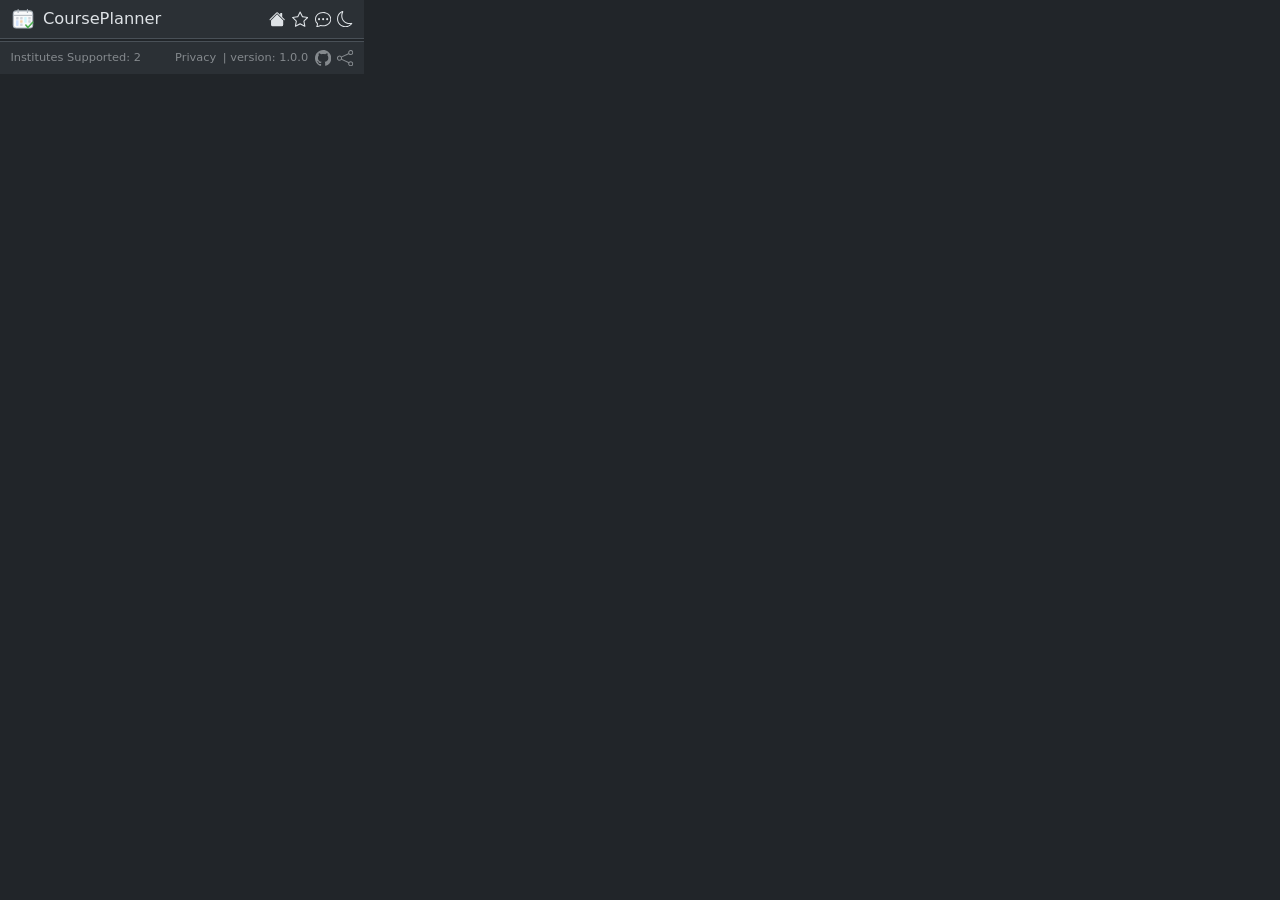
==== src/popup/popup.html @ 6f5da154 "Initial commit" ====
<!DOCTYPE html>
<html lang="en" data-bs-theme="dark">

<head>
  <meta charset="UTF-8">
  <title>CoursePlanner</title>
  <link rel="stylesheet" href="../assets/css/bootstrap.min.css" />
  <link rel="stylesheet" href="../assets/css/bi.css" />
  <link rel="stylesheet" href="../pages/ref/site.css" />
  <link rel="stylesheet" href="popup.css" />
  <script type="module" src="popup.js" defer></script>
</head>

<body>
  <div class="my-container">
    <div class="my-header bg-body-tertiary border-bottom">
      <div class="logo"></div>
      <div class="fs-5 me-auto">CoursePlanner</div>

      <a class="icon-sm" href="#" title="Home" id="aHome" data-page="divHome">
        <svg class="bi"><use href="#house-fill"></use></svg>
      </a>
      <a class="icon-sm" href="#" title="Favorites" id="aFavs" data-page="divFavs">
        <svg class="bi"><use href="#star"></use></svg>
      </a>
      <a class="icon-sm d-none" href="#" title="Settings" id="aSettings" data-page="divSettings">
        <svg class="bi"><use href="#gear"></use></svg>
      </a>
      <a class="icon-sm" href="#" title="Feedback" id="aFeedback" data-page="divFeedback">
        <svg class="bi"><use href="#feedback"></use></svg>
      </a>
      <a class="icon-sm" href="#" title="Dark/Light/Auto" id="aTheme">
        <svg class="bi"><use href="#dark"></use></svg>
      </a>
    </div>

    <div class="my-content d-none" id="divHome">
      <div class="info-container">
        <div class="d-none" id="divInfoNotSupported">
          <div class="info fs-3">This website is not supported yet.</div>
          <a id="aInsts" class="link-normal supported-link" href="#" data-page="divInsts">Explore the supported list</a>
        </div>
        <div class="d-none" id="divInfoNotFound">
          <div class="info fs-3">This website is in the supported list. <br>But no courses found.</div>
          <a id="aFeedback" class="btn btn-warning" data-page="divFeedback">Report Issue</a>
        </div>
        <div class="d-none" id="divInfoFound">
          <div class="info fs-3">$2 sections of $1 courses found.</div>
          <a id="aOpenPlanner" class="btn btn-primary">Open Planner</a>
        </div>
      </div>
      <div class="history-container">
        <div class="history-title border-bottom">
          <span>History</span>
          <a class="link-normal" href="#" id="aHistClear">clear</a>
        </div>
        <div class="history-list">
        </div>
      </div>
    </div>

    <div class="my-content d-none" id="divFavs">
      <div class="favs-list">
      </div>
    </div>

    <div class="my-content d-none" id="divSettings">
      <div class="settings-container">
        <div class="settings-title border-bottom">
          <span>Settings</span>
        </div>
        <div class="settings-list d-none">
          <div class="settings-item">
            <div class="settings-item-name">Theme</div>
            <select id="selTheme" class="form-select form-select-sm w-auto">
              <option value="light">Light</option>
              <option value="dark">Dark</option>
              <option value="auto">Auto</option>
            </select>
          </div>
          <div class="settings-item">
            <a class="settings-item-name" href="#">2024 Fall 2</a>
            <a class="settings-item-remove icon-xs" href="#" title="remove"><svg class="bi"><use href="#x-lg"></use></svg></a>
          </div>
        </div>
      </div>
    </div>
    
    <div class="my-content d-none" id="divFeedback">
      <div class="info fs-3">Feedback & Report</div>
      <form class="feedback-form">
        <div class="mb-3">
          <label class="form-label d-none">Content:</label>
          <textarea class="form-control" id="txtFeedbackContent" rows="8" maxlength="100000" required></textarea>
        </div>
        <div class="row g-2 align-items-center">
          <div class="col-auto">
            <div class="form-check">
              <input class="form-check-input" type="checkbox" id="chkFeedback">
              <label class="form-check-label" for="chkFeedback">I want to be notified</label>
            </div>
          </div>
          <div class="col">
            <input type="email" class="form-control d-none" id="txtFeedbackEmail" placeholder="Your email address" required disabled>
          </div>
        </div>
        <div class="row mt-2">
          <div class="col d-flex flex-row align-items-center gap-2">
            <button class="btn btn-primary" type="button" id="btnFeedbackSubmit">Submit</button>
            <span id="spanFeedbackLoading" class="spinner-border d-none"></span>
            <span id="spanFeedbackError" class="text-danger d-none"></span>
          </div>
        </div>
      </form>
    </div>

    <div class="my-content d-none" id="divInsts">
      <div class="info fs-3">Institutes Currently Supported:</div>
      <ul class="inst-list"></ul>
      <div class="inst-notes">Note:</div>
      <ul class="note-list">
        <li>If you encounter any issues or have suggestions for improvement, please feel free to <a href="#" data-page="divFeedback">contact us</a>.</li>
        <li>If you would like to add support for an institute or fix issues for an existing supported institute, we welcome any contributions on our <a href="https://github.com/zw-saiter/courseplanner-extension/src/institutes/" target="_blank">GitHub</a>.</li>
      </ul>
    </div>

    <div class="my-footer bg-body-tertiary text-body-tertiary border-top small">
      <div class="me-auto">Institutes Supported: <a class="link-normal" id="aInstsFooter" href="#" data-page="divInsts">2</a></div>
      <a class="link-normal" href="https://saiter.ca/privacy" target="_blank">Privacy</a>
      <div class="">| version: 1.0.0</div>
      <a class="icon-sm" href="https://github.com/zw-saiter/courseplanner-extension" title="View on GitHub" target="_blank">
        <svg class="bi"><use href="#github"></use></svg>
      </a>
      <a class="icon-sm" href="https://saiter.ca" title="Share" target="_blank">
        <svg class="bi"><use href="#share"></use></svg>
      </a>
    </div>
  </div>

  <div style="display: none;">

    <svg xmlns="http://www.w3.org/2000/svg" xmlns:xlink="http://www.w3.org/1999/xlink">
      <symbol class="bi bi-house" viewBox="0 0 16 16" id="house"><path d="M8.707 1.5a1 1 0 0 0-1.414 0L.646 8.146a.5.5 0 0 0 .708.708L2 8.207V13.5A1.5 1.5 0 0 0 3.5 15h9a1.5 1.5 0 0 0 1.5-1.5V8.207l.646.647a.5.5 0 0 0 .708-.708L13 5.793V2.5a.5.5 0 0 0-.5-.5h-1a.5.5 0 0 0-.5.5v1.293zM13 7.207V13.5a.5.5 0 0 1-.5.5h-9a.5.5 0 0 1-.5-.5V7.207l5-5z"/></symbol>
      <symbol class="bi bi-house-fill" viewBox="0 0 16 16" id="house-fill"><path d="M8.707 1.5a1 1 0 0 0-1.414 0L.646 8.146a.5.5 0 0 0 .708.708L8 2.207l6.646 6.647a.5.5 0 0 0 .708-.708L13 5.793V2.5a.5.5 0 0 0-.5-.5h-1a.5.5 0 0 0-.5.5v1.293z"/><path d="m8 3.293 6 6V13.5a1.5 1.5 0 0 1-1.5 1.5h-9A1.5 1.5 0 0 1 2 13.5V9.293z"/></symbol>
      <symbol class="bi bi-star" viewBox="0 0 16 16" id="star"><path d="M2.866 14.85c-.078.444.36.791.746.593l4.39-2.256 4.389 2.256c.386.198.824-.149.746-.592l-.83-4.73 3.522-3.356c.33-.314.16-.888-.282-.95l-4.898-.696L8.465.792a.513.513 0 0 0-.927 0L5.354 5.12l-4.898.696c-.441.062-.612.636-.283.95l3.523 3.356-.83 4.73zm4.905-2.767-3.686 1.894.694-3.957a.56.56 0 0 0-.163-.505L1.71 6.745l4.052-.576a.53.53 0 0 0 .393-.288L8 2.223l1.847 3.658a.53.53 0 0 0 .393.288l4.052.575-2.906 2.77a.56.56 0 0 0-.163.506l.694 3.957-3.686-1.894a.5.5 0 0 0-.461 0z"/></symbol>
      <symbol class="bi bi-star-fill" viewBox="0 0 16 16" id="star-fill"><path d="M3.612 15.443c-.386.198-.824-.149-.746-.592l.83-4.73L.173 6.765c-.329-.314-.158-.888.283-.95l4.898-.696L7.538.792c.197-.39.73-.39.927 0l2.184 4.327 4.898.696c.441.062.612.636.282.95l-3.522 3.356.83 4.73c.078.443-.36.79-.746.592L8 13.187l-4.389 2.256z"/></symbol>
      <symbol class="bi bi-gear" viewBox="0 0 16 16" id="gear"><path d="M8 4.754a3.246 3.246 0 1 0 0 6.492 3.246 3.246 0 0 0 0-6.492M5.754 8a2.246 2.246 0 1 1 4.492 0 2.246 2.246 0 0 1-4.492 0"/><path d="M9.796 1.343c-.527-1.79-3.065-1.79-3.592 0l-.094.319a.873.873 0 0 1-1.255.52l-.292-.16c-1.64-.892-3.433.902-2.54 2.541l.159.292a.873.873 0 0 1-.52 1.255l-.319.094c-1.79.527-1.79 3.065 0 3.592l.319.094a.873.873 0 0 1 .52 1.255l-.16.292c-.892 1.64.901 3.434 2.541 2.54l.292-.159a.873.873 0 0 1 1.255.52l.094.319c.527 1.79 3.065 1.79 3.592 0l.094-.319a.873.873 0 0 1 1.255-.52l.292.16c1.64.893 3.434-.902 2.54-2.541l-.159-.292a.873.873 0 0 1 .52-1.255l.319-.094c1.79-.527 1.79-3.065 0-3.592l-.319-.094a.873.873 0 0 1-.52-1.255l.16-.292c.893-1.64-.902-3.433-2.541-2.54l-.292.159a.873.873 0 0 1-1.255-.52zm-2.633.283c.246-.835 1.428-.835 1.674 0l.094.319a1.873 1.873 0 0 0 2.693 1.115l.291-.16c.764-.415 1.6.42 1.184 1.185l-.159.292a1.873 1.873 0 0 0 1.116 2.692l.318.094c.835.246.835 1.428 0 1.674l-.319.094a1.873 1.873 0 0 0-1.115 2.693l.16.291c.415.764-.42 1.6-1.185 1.184l-.291-.159a1.873 1.873 0 0 0-2.693 1.116l-.094.318c-.246.835-1.428.835-1.674 0l-.094-.319a1.873 1.873 0 0 0-2.692-1.115l-.292.16c-.764.415-1.6-.42-1.184-1.185l.159-.291A1.873 1.873 0 0 0 1.945 8.93l-.319-.094c-.835-.246-.835-1.428 0-1.674l.319-.094A1.873 1.873 0 0 0 3.06 4.377l-.16-.292c-.415-.764.42-1.6 1.185-1.184l.292.159a1.873 1.873 0 0 0 2.692-1.115z"/></symbol>
      <symbol class="bi bi-gear-fill" viewBox="0 0 16 16" id="gear-fill"><path d="M9.405 1.05c-.413-1.4-2.397-1.4-2.81 0l-.1.34a1.464 1.464 0 0 1-2.105.872l-.31-.17c-1.283-.698-2.686.705-1.987 1.987l.169.311c.446.82.023 1.841-.872 2.105l-.34.1c-1.4.413-1.4 2.397 0 2.81l.34.1a1.464 1.464 0 0 1 .872 2.105l-.17.31c-.698 1.283.705 2.686 1.987 1.987l.311-.169a1.464 1.464 0 0 1 2.105.872l.1.34c.413 1.4 2.397 1.4 2.81 0l.1-.34a1.464 1.464 0 0 1 2.105-.872l.31.17c1.283.698 2.686-.705 1.987-1.987l-.169-.311a1.464 1.464 0 0 1 .872-2.105l.34-.1c1.4-.413 1.4-2.397 0-2.81l-.34-.1a1.464 1.464 0 0 1-.872-2.105l.17-.31c.698-1.283-.705-2.686-1.987-1.987l-.311.169a1.464 1.464 0 0 1-2.105-.872zM8 10.93a2.929 2.929 0 1 1 0-5.86 2.929 2.929 0 0 1 0 5.858z"/></symbol>
      <symbol class="bi bi-chat-dots" viewBox="0 0 16 16" id="feedback"><path d="M5 8a1 1 0 1 1-2 0 1 1 0 0 1 2 0m4 0a1 1 0 1 1-2 0 1 1 0 0 1 2 0m3 1a1 1 0 1 0 0-2 1 1 0 0 0 0 2"/><path d="m2.165 15.803.02-.004c1.83-.363 2.948-.842 3.468-1.105A9 9 0 0 0 8 15c4.418 0 8-3.134 8-7s-3.582-7-8-7-8 3.134-8 7c0 1.76.743 3.37 1.97 4.6a10.4 10.4 0 0 1-.524 2.318l-.003.011a11 11 0 0 1-.244.637c-.079.186.074.394.273.362a22 22 0 0 0 .693-.125m.8-3.108a1 1 0 0 0-.287-.801C1.618 10.83 1 9.468 1 8c0-3.192 3.004-6 7-6s7 2.808 7 6-3.004 6-7 6a8 8 0 0 1-2.088-.272 1 1 0 0 0-.711.074c-.387.196-1.24.57-2.634.893a11 11 0 0 0 .398-2"/></symbol>
      <symbol class="bi bi-chat-dots-fill" viewBox="0 0 16 16" id="feedback-fill"><path d="M16 8c0 3.866-3.582 7-8 7a9 9 0 0 1-2.347-.306c-.584.296-1.925.864-4.181 1.234-.2.032-.352-.176-.273-.362.354-.836.674-1.95.77-2.966C.744 11.37 0 9.76 0 8c0-3.866 3.582-7 8-7s8 3.134 8 7M5 8a1 1 0 1 0-2 0 1 1 0 0 0 2 0m4 0a1 1 0 1 0-2 0 1 1 0 0 0 2 0m3 1a1 1 0 1 0 0-2 1 1 0 0 0 0 2"/></symbol>

      <symbol class="bi bi-mask" viewBox="0 0 16 16" id="auto"><path d="M6.225 1.227A7.5 7.5 0 0 1 10.5 8a7.5 7.5 0 0 1-4.275 6.773 7 7 0 1 0 0-13.546M4.187.966a8 8 0 1 1 7.627 14.069A8 8 0 0 1 4.186.964z"/></symbol>
      <symbol class="bi bi-sun" viewBox="0 0 16 16" id="light"><path d="M8 11a3 3 0 1 1 0-6 3 3 0 0 1 0 6m0 1a4 4 0 1 0 0-8 4 4 0 0 0 0 8M8 0a.5.5 0 0 1 .5.5v2a.5.5 0 0 1-1 0v-2A.5.5 0 0 1 8 0m0 13a.5.5 0 0 1 .5.5v2a.5.5 0 0 1-1 0v-2A.5.5 0 0 1 8 13m8-5a.5.5 0 0 1-.5.5h-2a.5.5 0 0 1 0-1h2a.5.5 0 0 1 .5.5M3 8a.5.5 0 0 1-.5.5h-2a.5.5 0 0 1 0-1h2A.5.5 0 0 1 3 8m10.657-5.657a.5.5 0 0 1 0 .707l-1.414 1.415a.5.5 0 1 1-.707-.708l1.414-1.414a.5.5 0 0 1 .707 0m-9.193 9.193a.5.5 0 0 1 0 .707L3.05 13.657a.5.5 0 0 1-.707-.707l1.414-1.414a.5.5 0 0 1 .707 0m9.193 2.121a.5.5 0 0 1-.707 0l-1.414-1.414a.5.5 0 0 1 .707-.707l1.414 1.414a.5.5 0 0 1 0 .707M4.464 4.465a.5.5 0 0 1-.707 0L2.343 3.05a.5.5 0 1 1 .707-.707l1.414 1.414a.5.5 0 0 1 0 .708"/></symbol>
      <symbol class="bi bi-moon" viewBox="0 0 16 16" id="dark"><path d="M6 .278a.77.77 0 0 1 .08.858 7.2 7.2 0 0 0-.878 3.46c0 4.021 3.278 7.277 7.318 7.277q.792-.001 1.533-.16a.79.79 0 0 1 .81.316.73.73 0 0 1-.031.893A8.35 8.35 0 0 1 8.344 16C3.734 16 0 12.286 0 7.71 0 4.266 2.114 1.312 5.124.06A.75.75 0 0 1 6 .278M4.858 1.311A7.27 7.27 0 0 0 1.025 7.71c0 4.02 3.279 7.276 7.319 7.276a7.32 7.32 0 0 0 5.205-2.162q-.506.063-1.029.063c-4.61 0-8.343-3.714-8.343-8.29 0-1.167.242-2.278.681-3.286"/></symbol>
      
      <symbol class="bi bi-github" viewBox="0 0 16 16" id="github">
        <path d="M8 0C3.58 0 0 3.58 0 8c0 3.54 2.29 6.53 5.47 7.59.4.07.55-.17.55-.38 0-.19-.01-.82-.01-1.49-2.01.37-2.53-.49-2.69-.94-.09-.23-.48-.94-.82-1.13-.28-.15-.68-.52-.01-.53.63-.01 1.08.58 1.23.82.72 1.21 1.87.87 2.33.66.07-.52.28-.87.51-1.07-1.78-.2-3.64-.89-3.64-3.95 0-.87.31-1.59.82-2.15-.08-.2-.36-1.02.08-2.12 0 0 .67-.21 2.2.82.64-.18 1.32-.27 2-.27s1.36.09 2 .27c1.53-1.04 2.2-.82 2.2-.82.44 1.1.16 1.92.08 2.12.51.56.82 1.27.82 2.15 0 3.07-1.87 3.75-3.65 3.95.29.25.54.73.54 1.48 0 1.07-.01 1.93-.01 2.2 0 .21.15.46.55.38A8.01 8.01 0 0 0 16 8c0-4.42-3.58-8-8-8" />
      </symbol>
      <symbol class="bi bi-share" viewBox="0 0 16 16" id="share"><path d="M13.5 1a1.5 1.5 0 1 0 0 3 1.5 1.5 0 0 0 0-3M11 2.5a2.5 2.5 0 1 1 .603 1.628l-6.718 3.12a2.5 2.5 0 0 1 0 1.504l6.718 3.12a2.5 2.5 0 1 1-.488.876l-6.718-3.12a2.5 2.5 0 1 1 0-3.256l6.718-3.12A2.5 2.5 0 0 1 11 2.5m-8.5 4a1.5 1.5 0 1 0 0 3 1.5 1.5 0 0 0 0-3m11 5.5a1.5 1.5 0 1 0 0 3 1.5 1.5 0 0 0 0-3"/></symbol>

      <symbol class="bi bi-pin" viewBox="0 0 16 16" id="pin"><path d="M4.146.146A.5.5 0 0 1 4.5 0h7a.5.5 0 0 1 .5.5c0 .68-.342 1.174-.646 1.479-.126.125-.25.224-.354.298v4.431l.078.048c.203.127.476.314.751.555C12.36 7.775 13 8.527 13 9.5a.5.5 0 0 1-.5.5h-4v4.5c0 .276-.224 1.5-.5 1.5s-.5-1.224-.5-1.5V10h-4a.5.5 0 0 1-.5-.5c0-.973.64-1.725 1.17-2.189A6 6 0 0 1 5 6.708V2.277a3 3 0 0 1-.354-.298C4.342 1.674 4 1.179 4 .5a.5.5 0 0 1 .146-.354m1.58 1.408-.002-.001zm-.002-.001.002.001A.5.5 0 0 1 6 2v5a.5.5 0 0 1-.276.447h-.002l-.012.007-.054.03a5 5 0 0 0-.827.58c-.318.278-.585.596-.725.936h7.792c-.14-.34-.407-.658-.725-.936a5 5 0 0 0-.881-.61l-.012-.006h-.002A.5.5 0 0 1 10 7V2a.5.5 0 0 1 .295-.458 1.8 1.8 0 0 0 .351-.271c.08-.08.155-.17.214-.271H5.14q.091.15.214.271a1.8 1.8 0 0 0 .37.282"/></symbol>
      <symbol class="bi bi-pin-fill" viewBox="0 0 16 16" id="pin-fill"><path d="M4.146.146A.5.5 0 0 1 4.5 0h7a.5.5 0 0 1 .5.5c0 .68-.342 1.174-.646 1.479-.126.125-.25.224-.354.298v4.431l.078.048c.203.127.476.314.751.555C12.36 7.775 13 8.527 13 9.5a.5.5 0 0 1-.5.5h-4v4.5c0 .276-.224 1.5-.5 1.5s-.5-1.224-.5-1.5V10h-4a.5.5 0 0 1-.5-.5c0-.973.64-1.725 1.17-2.189A6 6 0 0 1 5 6.708V2.277a3 3 0 0 1-.354-.298C4.342 1.674 4 1.179 4 .5a.5.5 0 0 1 .146-.354"/></symbol>
      <symbol class="bi bi-pin-angle" viewBox="0 0 16 16" id="pin-angle"><path d="M9.828.722a.5.5 0 0 1 .354.146l4.95 4.95a.5.5 0 0 1 0 .707c-.48.48-1.072.588-1.503.588-.177 0-.335-.018-.46-.039l-3.134 3.134a6 6 0 0 1 .16 1.013c.046.702-.032 1.687-.72 2.375a.5.5 0 0 1-.707 0l-2.829-2.828-3.182 3.182c-.195.195-1.219.902-1.414.707s.512-1.22.707-1.414l3.182-3.182-2.828-2.829a.5.5 0 0 1 0-.707c.688-.688 1.673-.767 2.375-.72a6 6 0 0 1 1.013.16l3.134-3.133a3 3 0 0 1-.04-.461c0-.43.108-1.022.589-1.503a.5.5 0 0 1 .353-.146m.122 2.112v-.002zm0-.002v.002a.5.5 0 0 1-.122.51L6.293 6.878a.5.5 0 0 1-.511.12H5.78l-.014-.004a5 5 0 0 0-.288-.076 5 5 0 0 0-.765-.116c-.422-.028-.836.008-1.175.15l5.51 5.509c.141-.34.177-.753.149-1.175a5 5 0 0 0-.192-1.054l-.004-.013v-.001a.5.5 0 0 1 .12-.512l3.536-3.535a.5.5 0 0 1 .532-.115l.096.022c.087.017.208.034.344.034q.172.002.343-.04L9.927 2.028q-.042.172-.04.343a1.8 1.8 0 0 0 .062.46z"/></symbol>
      <symbol class="bi bi-pencil" viewBox="0 0 16 16" id="pencil"><path d="M12.146.146a.5.5 0 0 1 .708 0l3 3a.5.5 0 0 1 0 .708l-10 10a.5.5 0 0 1-.168.11l-5 2a.5.5 0 0 1-.65-.65l2-5a.5.5 0 0 1 .11-.168zM11.207 2.5 13.5 4.793 14.793 3.5 12.5 1.207zm1.586 3L10.5 3.207 4 9.707V10h.5a.5.5 0 0 1 .5.5v.5h.5a.5.5 0 0 1 .5.5v.5h.293zm-9.761 5.175-.106.106-1.528 3.821 3.821-1.528.106-.106A.5.5 0 0 1 5 12.5V12h-.5a.5.5 0 0 1-.5-.5V11h-.5a.5.5 0 0 1-.468-.325"/></symbol>
      <symbol class="bi bi-x-lg" viewBox="0 0 16 16" id="x-lg"><path d="M2.146 2.854a.5.5 0 1 1 .708-.708L8 7.293l5.146-5.147a.5.5 0 0 1 .708.708L8.707 8l5.147 5.146a.5.5 0 0 1-.708.708L8 8.707l-5.146 5.147a.5.5 0 0 1-.708-.708L7.293 8z"/></symbol>

    </svg>

  </div>
</body>

</html>
---- src/assets/css/bi.css ----
.icon,
[class^="icon-"],
[class*=" icon-"] {
  display: flex;
  color: inherit;
}
.icon:hover,
[class^="icon-"]:hover,
[class*=" icon-"]:hover {
  transform: scale(1.2);
}
.icon-xs{
  width: 1rem;
  height: 1rem;
}
.icon-sm{
  width: 1.25rem;
  height: 1.25rem;
}
.icon-md{
  width: 2rem;
  height: 2rem;
}
.icon-lg{
  width: 3rem;
  height: 3rem;
}
.icon-xl{
  width: 4rem;
  height: 4rem;
}

.bi {
  fill: currentColor;
  flex: 1;
}
---- src/pages/ref/site.css ----
html {
  font-size: 14px;
}

@media (min-width: 768px) {
  html {
    font-size: 16px;
  }
}

.btn:focus, .btn:active:focus, .btn-link.nav-link:focus, .form-control:focus, .form-check-input:focus {
  box-shadow: 0 0 0 0.1rem white, 0 0 0 0.25rem #258cfb;
}

html {
  position: relative;
  min-height: 100%;
}

body {
  /*padding-bottom: 8rem;*/
}


.my-navbar-container{
    height: 40px;
    user-select: none;
}
.my-logo {
  width: 2rem;
  height: 2rem;
  background-size: contain;
  background-repeat: no-repeat;
  background-image: url('/assets/logo/logo-light.svg');
}
.nav-item img {
    width: 2rem;
    height: 2rem;
}


/**********************************/
.my-faculties {
    border: solid 1px #ddd;
    margin-bottom: 0.5rem;
    padding-top: 0.5rem;
    padding-bottom: 0.5rem;
    background: aliceblue;
    position: absolute;
    top: 3rem;
    display: none;
    z-index: 99;
    width: 100%;
}

.my-dropdown-courses {
    width: 100%;
    max-height: 15rem;
    overflow-y: auto;
}

.my-list-courses > .list-group-item{
    display: flex;
    justify-content: space-between;
    /*align-items: center;*/
}


/**********************************/
.my-help {
    text-decoration-line: underline;
    text-decoration-style: dashed;
    cursor: help;
}

.btn-close:hover{   /* red */
    filter: brightness(0) saturate(100%) invert(29%) sepia(28%) saturate(2872%) hue-rotate(321deg) brightness(109%) contrast(107%);
    opacity: 1;
}

.courses-wrap {
    /*max-height: 50vh;
    overflow-y: auto;
    padding-right: 10px;*/
}

.courses-table {
    vertical-align: middle;
}

    .courses-table tr > *:last-child, .courses-table tr > *:nth-last-child(2) {
        text-align: center;
    }
.course-row-1 {border-left:solid 2px #0d6efdc0 !important;}
.course-row-2 {border-left:solid 2px #fd7e14c0 !important;}
.course-row-3 {border-left:solid 2px #198754c0 !important;}
.course-row-6 {border-left:solid 2px #dc3545c0 !important;}
.course-row-5 {border-left:solid 2px #6610f2c0 !important;}
.course-row-4 {border-left:solid 2px #0dcaf0c0 !important;}
.course-row-7 {border-left:solid 2px #ffc107c0 !important;}
.course-row-8 {border-left:solid 2px #20c997c0 !important;}
.course-row-9 {border-left:solid 2px #d63384c0 !important;}
.course-row-10{border-left:solid 2px #6f42c1c0 !important;}

.my-rate{
    display: inline-block;
    margin-left: 2px;
    padding: 0 3px;
    border-radius: 3px;
    text-decoration: none;
}

.my-rate:hover {
    text-decoration: underline;
}

.my-rate-1 {
    background-color: rgb(255, 156, 156);
}

.my-rate-2 {
    background-color: rgb(255, 241, 112);
}

.my-rate-3 {
    background-color: rgb(127, 246, 195);
}

.my-seats {
    margin: 0 auto;
    color: #fff;
    text-align: center;
    width: 2rem;
    border-radius: 3px;
}

.my-week-cls {
    background-image: radial-gradient(#0d6efd80 1px, transparent 1px);
    background-size: 2px 2px;
}

.my-week-os {
    background-image: radial-gradient(#d6338480 1px, transparent 1px);
    background-size: 2px 2px;
}


.my-slots {
    font-size: 0.8rem;
}
.my-slot {
    white-space: nowrap;
    margin-bottom: 2px;
}
.my-slot:last-child {
    margin-bottom: 0;
}
    .my-slot > div {
        display: inline-block;
    }
.my-slot-week {
    border: solid 1px #dee2e6;
    text-align: center;
}
    .my-slot-week > div {
        display: inline-block;
        width: 1rem;
    }
    .my-slot-week > div:not(:last-child) {
        border-right: solid 1px #dee2e6;
    }
.my-slot-br{
    margin: 0;
}
.my-slot-info {
}


/**********************************/

.result-head {
}

.calendar-container {
    margin-bottom: 0.5rem;
    max-width: 1000px;
}

.calendar-title {
    display: flex;
    align-items: center;
    font-size: 1rem;
    font-weight: normal;
}
.my-fav {
    display: inline-block;
    width: 1.0rem;
    height: 1.0rem;
    background-size: contain;
    background-repeat: no-repeat;
    background-image: url('../../assets/img/fav-0.svg');
    margin-left: auto !important;
    margin-right: 0.5rem;
}
.my-fav-1 {
    background-image: url('../../assets/img/fav-1.svg');
}

.calendar-wrap {
    /*
    height: 24rem;
    overflow-y: auto;
    */
}

.calendar-table{
    table-layout: fixed;
    margin: 0;
}
    .calendar-table tr {
    }
    .calendar-table td {
        padding: 0;
        position: relative;
    }
        .calendar-table td:first-child {
            padding-right:inherit;
            text-align: center;
        }

.my-half{
    border-top-style: none;
    line-height: 1rem;
}
    .my-half:nth-child(2n+1) {
        border-bottom-style: dotted;
    }

.my-course {
    position: absolute;
    top: 0;
    width: 100%;
    border:solid 2px;
    z-index: 1;
}

.my-course-online {
    border-style: dashed;
}
    
.my-course-1 {background-color: #0d6efd80; border-color: #0d6efdc0;} /* blue */
.my-course-2 {background-color: #fd7e1480; border-color: #fd7e14c0;} /* orange */
.my-course-3 {background-color: #19875480; border-color: #198754c0;} /* green */
.my-course-6 {background-color: #dc354580; border-color: #dc3545c0;} /* red */
.my-course-5 {background-color: #6610f280; border-color: #6610f2c0;} /* indigo */
.my-course-4 {background-color: #0dcaf080; border-color: #0dcaf0c0;} /* cyan */
.my-course-7 {background-color: #ffc10780; border-color: #ffc107c0;} /* yellow */
.my-course-8 {background-color: #20c99780; border-color: #20c997c0;} /* teal */
.my-course-9 {background-color: #d6338480; border-color: #d63384c0;} /* pink */
.my-course-10{background-color: #6f42c180; border-color: #6f42c1c0;} /* purple */

.my-course p {
    margin-bottom: 0;
    font-size: 0.85em;
    text-align: center;
}

.my-foot-info{
    background-color: #eeec;
    border-radius: 2px;
    padding: 0.5rem;
    margin-top: 1rem;
}



/***************************************/
.bi::before {
    display: inline-block;
    content: "";
    /*vertical-align: -.125em;*/
    background-repeat: no-repeat;
    background-size: 0.8rem;
    padding-left: 1rem;
    height: 0.8rem;
}
.bi-pop-link::before {
    background-image: url("data:image/svg+xml,<svg xmlns='http://www.w3.org/2000/svg' width='16' height='16' fill='%236c757d' class='bi bi-box-arrow-up-right' viewBox='0 0 16 16'>  <path fill-rule='evenodd' d='M8.636 3.5a.5.5 0 0 0-.5-.5H1.5A1.5 1.5 0 0 0 0 4.5v10A1.5 1.5 0 0 0 1.5 16h10a1.5 1.5 0 0 0 1.5-1.5V7.864a.5.5 0 0 0-1 0V14.5a.5.5 0 0 1-.5.5h-10a.5.5 0 0 1-.5-.5v-10a.5.5 0 0 1 .5-.5h6.636a.5.5 0 0 0 .5-.5'/>  <path fill-rule='evenodd' d='M16 .5a.5.5 0 0 0-.5-.5h-5a.5.5 0 0 0 0 1h3.793L6.146 9.146a.5.5 0 1 0 .708.708L15 1.707V5.5a.5.5 0 0 0 1 0z'/> </svg>");
}
.bi-copy::before {
    background-image: url("data:image/svg+xml,<svg xmlns='http://www.w3.org/2000/svg' width='16' height='16' fill='%236c757d' class='bi bi-copy' viewBox='0 0 16 16'>  <path fill-rule='evenodd' d='M4 2a2 2 0 0 1 2-2h8a2 2 0 0 1 2 2v8a2 2 0 0 1-2 2H6a2 2 0 0 1-2-2zm2-1a1 1 0 0 0-1 1v8a1 1 0 0 0 1 1h8a1 1 0 0 0 1-1V2a1 1 0 0 0-1-1zM2 5a1 1 0 0 0-1 1v8a1 1 0 0 0 1 1h8a1 1 0 0 0 1-1v-1h1v1a2 2 0 0 1-2 2H2a2 2 0 0 1-2-2V6a2 2 0 0 1 2-2h1v1z'/></svg>");
}

.calendar-title a {
    margin-left: 0.5rem;
    text-decoration: none;
}
---- src/popup/popup.css ----
html {
    font-size: 13px;
}
a{
    text-decoration: none;
}
.link-normal {
    --bs-link-color-rgb: var(--bs-secondary-color);
}
.link-normal:hover {
    /*text-decoration: underline;*/
}

.my-container {
    display: flex;
    flex-direction: column;
    gap: 2px;
    width: 28rem;
    height: 32rem;
}
.my-container > div{
    padding: 0 .8rem;
}

.my-header {
    flex:none;
    display: flex;
    align-items: center;
    gap: 0.5rem;
    height: 3rem;
}
.logo {
  width: 2rem;
  height: 2rem;
  background-size: contain;
  background-repeat: no-repeat;
  background-image: url('../assets/logo/logo-light.svg');
}
/* dark */
[data-bs-theme="dark"] .logo {
  background-image: url('../assets/logo/logo-dark.svg');
}

.my-content {
    flex: auto;
    display: flex;
    flex-direction: column;
    overflow-y: auto;
}
.info-container {
    min-height: 5rem;
    text-align: center;
}
.info {
    margin-top: 1rem;
    margin-bottom: 1rem;
}
.supported-link {
    font-size: 1rem;
    text-decoration: underline;
}
.history-container {
    flex: auto;
    display: flex;
    flex-direction: column;
    gap: 2px;
    margin-top: 1rem;
    overflow-y: auto;
    color: var(--bs-secondary-color);
}
.history-title {
    display: flex;
    align-items: center;
    justify-content: space-between;
    overflow: hidden;
}
.history-list {
    display: flex;
    flex-direction: column;
    gap: 0px;
    overflow-y: auto;
}
.history-item {
    display: flex;
    flex-direction: row;
    align-items: center;
    gap: 0.5rem;
    padding: 0.25rem;
    border-radius: 4px;
}
.history-item:hover {
    background-color: var(--bs-secondary-bg);
}
.history-item-name {
    flex: auto;
    white-space: nowrap;
    overflow: hidden;
    text-overflow: ellipsis;
}

.favs-list {
    display: flex;
    flex-direction: column;
    gap: 0.5rem;
    margin-top: 0.5rem;
}
.fav-item-title {
    display: flex;
    align-items: center;
    gap: 0.5rem;
}
.fav-item-name {
    flex: auto;
    white-space: nowrap;
    overflow: hidden;
    text-overflow: ellipsis;
}
.calendar-table th:first-child {
    width: 3rem;
}
.my-course {
    border-width: 1px;
}

.settings-container {
    flex: auto;
    display: flex;
    flex-direction: column;
    gap: 2px;
    margin-top: 0.5rem;
    overflow-y: auto;
}
.settings-title {
    display: flex;
    align-items: center;
    justify-content: space-between;
    overflow: hidden;
}
.settings-list {
    display: flex;
    flex-direction: column;
    gap: 0px;
    overflow-y: auto;
}


.my-footer {
    flex:none;
    display: flex;
    align-items: center;
    gap: 0.5rem;
    height: 2.5rem;
}
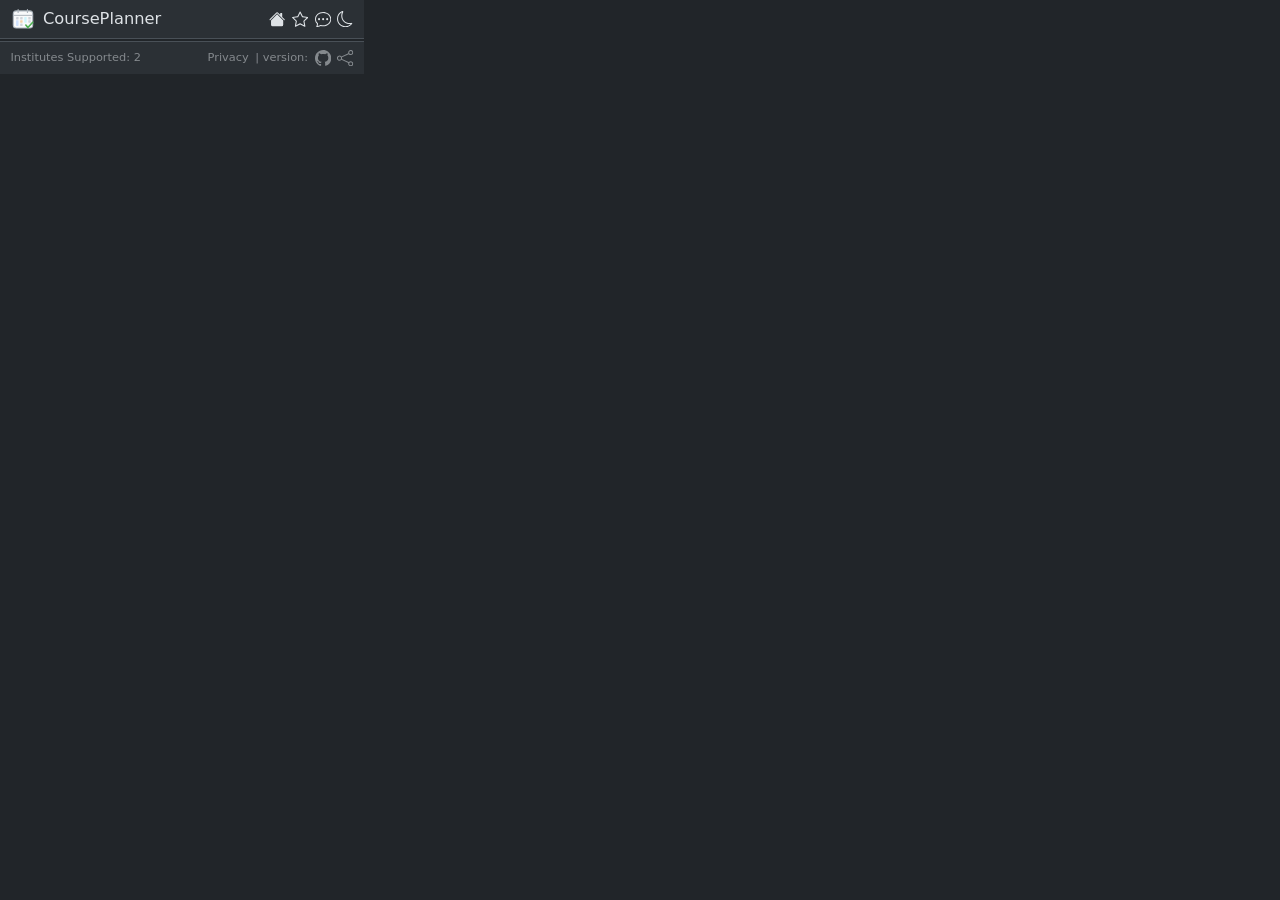
==== commit 85dbd154: "fix: null value handling in sait.js." ====
--- a/src/popup/popup.html
+++ b/src/popup/popup.html
@@ -120,14 +120,14 @@
       <div class="inst-notes">Note:</div>
       <ul class="note-list">
         <li>If you encounter any issues or have suggestions for improvement, please feel free to <a href="#" data-page="divFeedback">contact us</a>.</li>
-        <li>If you would like to add support for an institute or fix issues for an existing supported institute, we welcome any contributions on our <a href="https://github.com/zw-saiter/courseplanner-extension/src/institutes/" target="_blank">GitHub</a>.</li>
+        <li>If you would like to add support for an institute or fix issues for an existing supported institute, we welcome any contributions on our <a href="https://github.com/zw-saiter/courseplanner-extension/tree/main/src/institutes/" target="_blank">GitHub</a>.</li>
       </ul>
     </div>
 
     <div class="my-footer bg-body-tertiary text-body-tertiary border-top small">
       <div class="me-auto">Institutes Supported: <a class="link-normal" id="aInstsFooter" href="#" data-page="divInsts">2</a></div>
       <a class="link-normal" href="https://saiter.ca/privacy" target="_blank">Privacy</a>
-      <div class="">| version: 1.0.0</div>
+      <div class="">| version: <span id="spanVersion"></span></div>
       <a class="icon-sm" href="https://github.com/zw-saiter/courseplanner-extension" title="View on GitHub" target="_blank">
         <svg class="bi"><use href="#github"></use></svg>
       </a>
